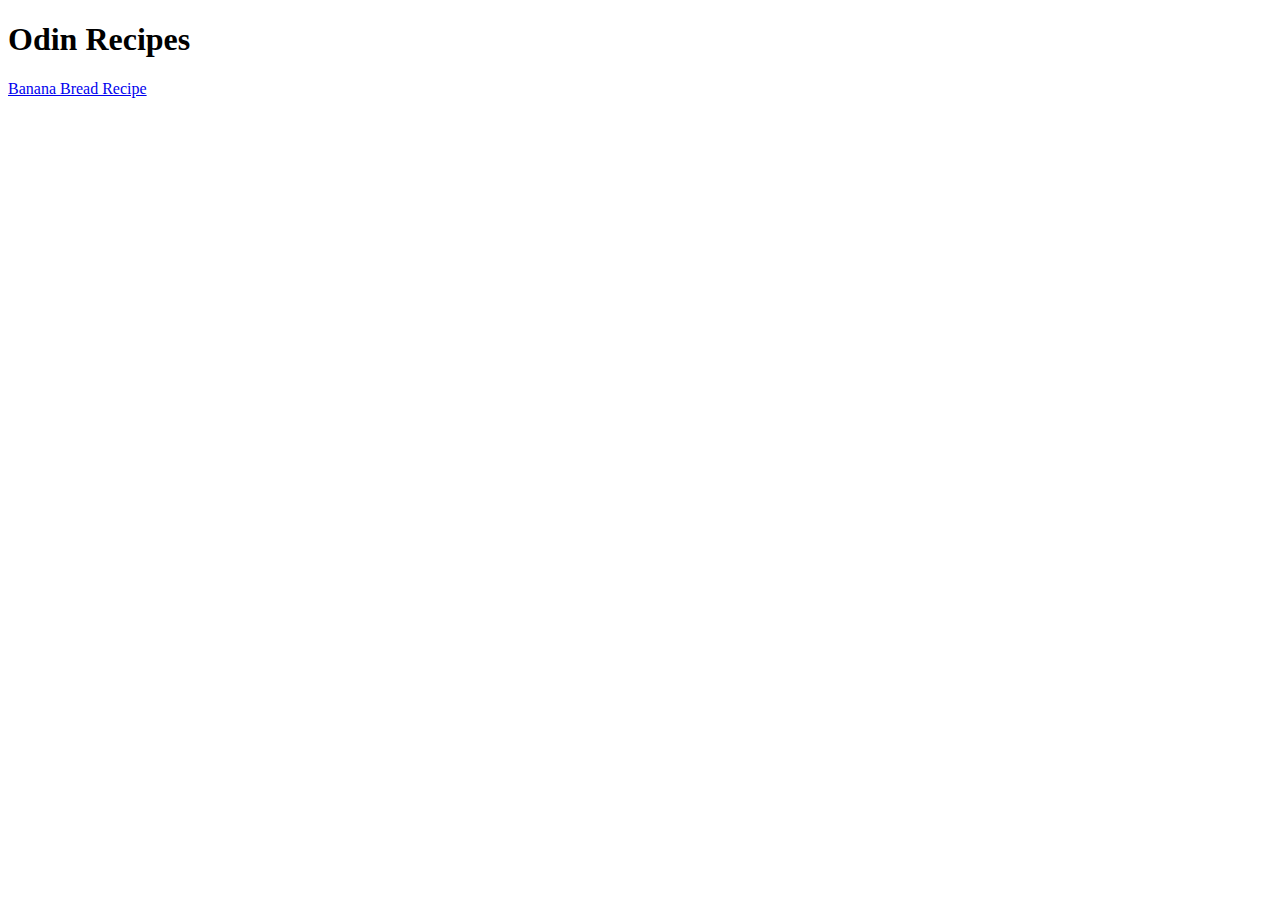
==== index.html @ b84878e0 "Create link for the first recipe in index page" ====
<!DOCTYPE html>
<html lang="en">
    <head>
        <meta charset="utf-8">
        <title>Odin Recipes</title>
    </head>
    <body>
        <h1>Odin Recipes</h1>
        <a href="./recipes/banana_bread.html" target="_blank" rel="noopener noreferrer">Banana Bread Recipe</a>
    </body>
</html>
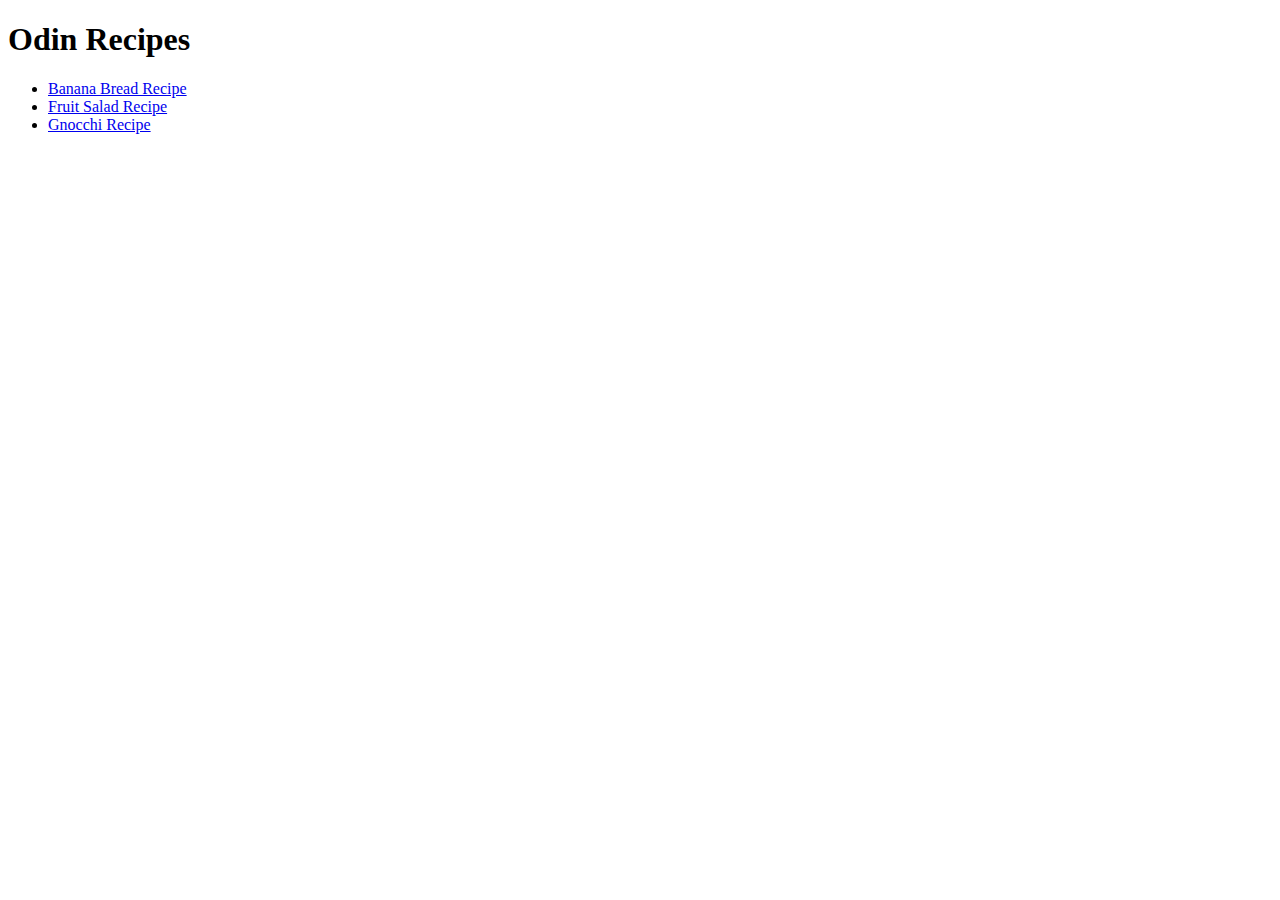
==== commit 828bc87e: "Add links for fruit salad and gnocchi webpages" ====
--- a/index.html
+++ b/index.html
@@ -6,6 +6,10 @@
     </head>
     <body>
         <h1>Odin Recipes</h1>
-        <a href="./recipes/banana_bread.html" target="_blank" rel="noopener noreferrer">Banana Bread Recipe</a>
+        <ul>
+            <li><a href="./recipes/banana_bread.html" target="_blank" rel="noopener noreferrer">Banana Bread Recipe</a></li>
+            <li><a href="./recipes/fruit_salad.html" target="_blank" rel="noopener noreferrer">Fruit Salad Recipe</a></li>
+            <li><a href="./recipes/gnoccchi.html" target="_blank" rel="noopener noreferrer">Gnocchi Recipe</a></li>
+        </ul>
     </body>
 </html>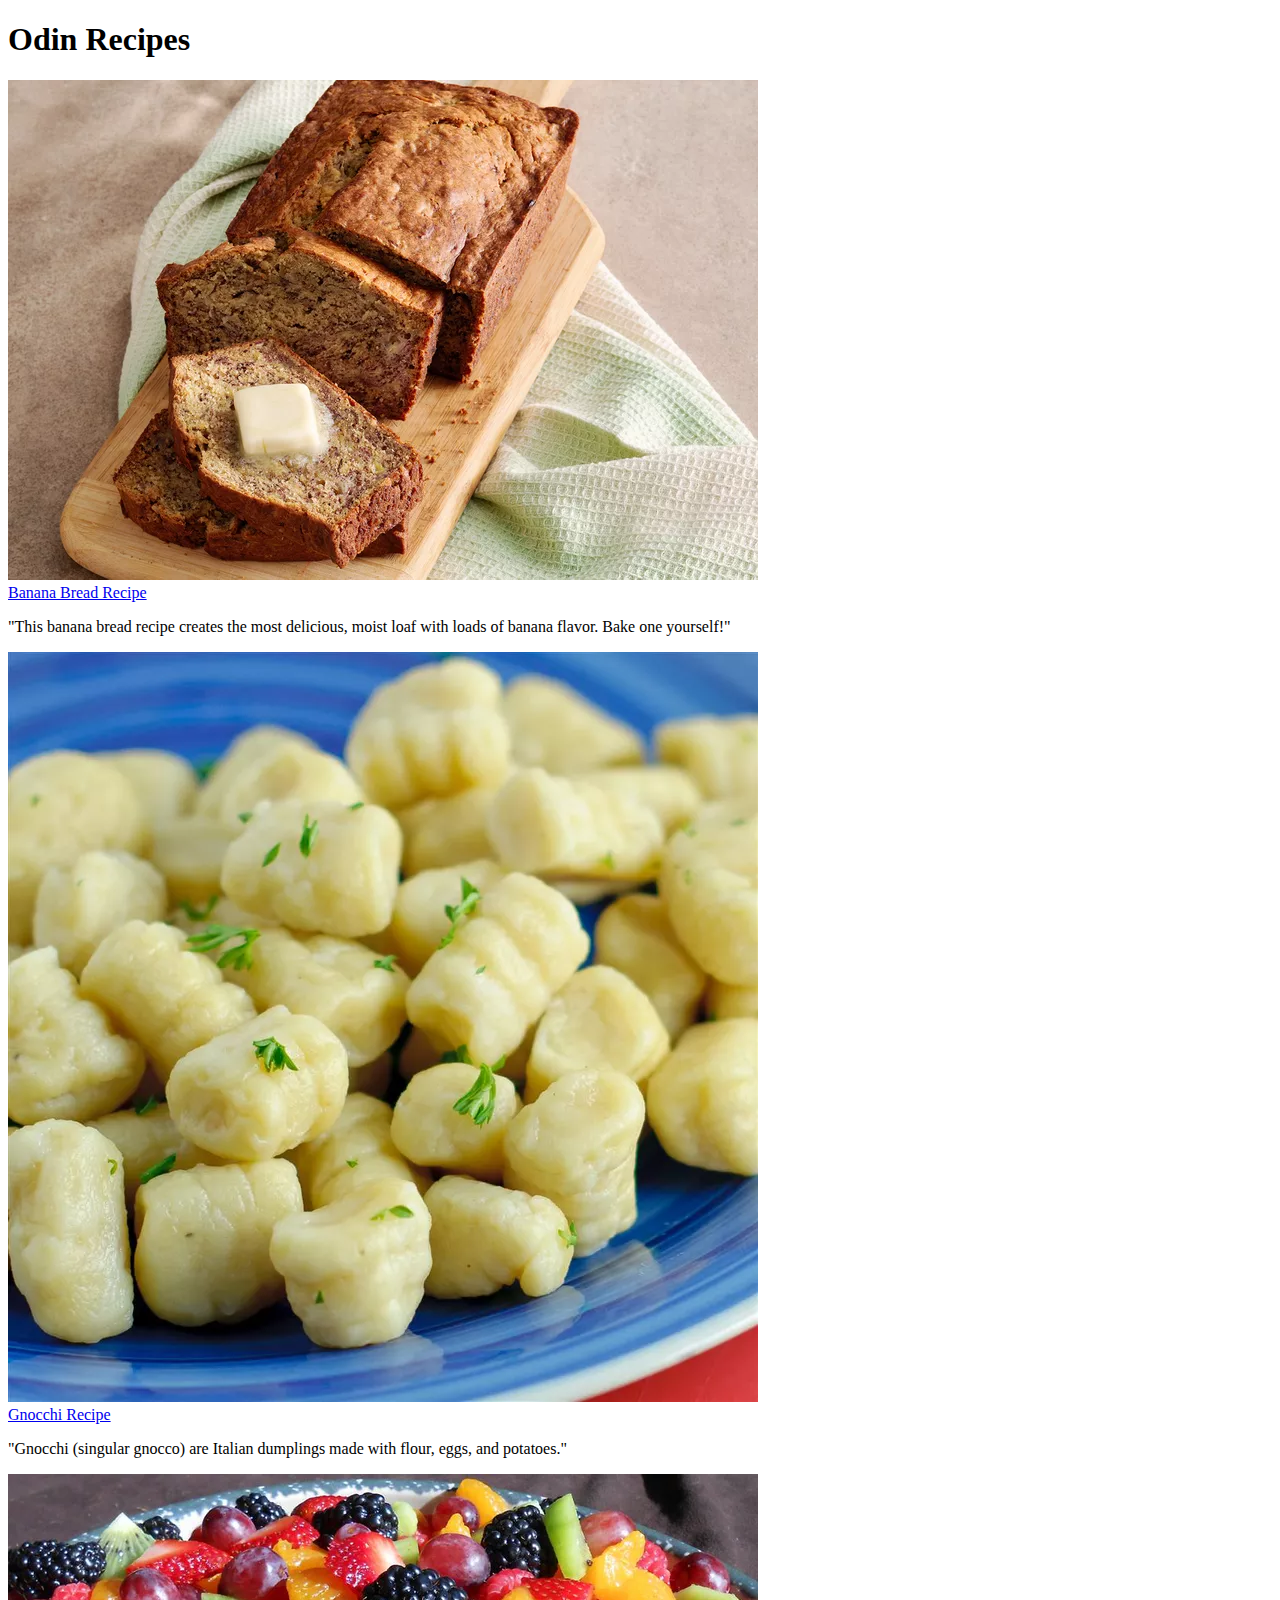
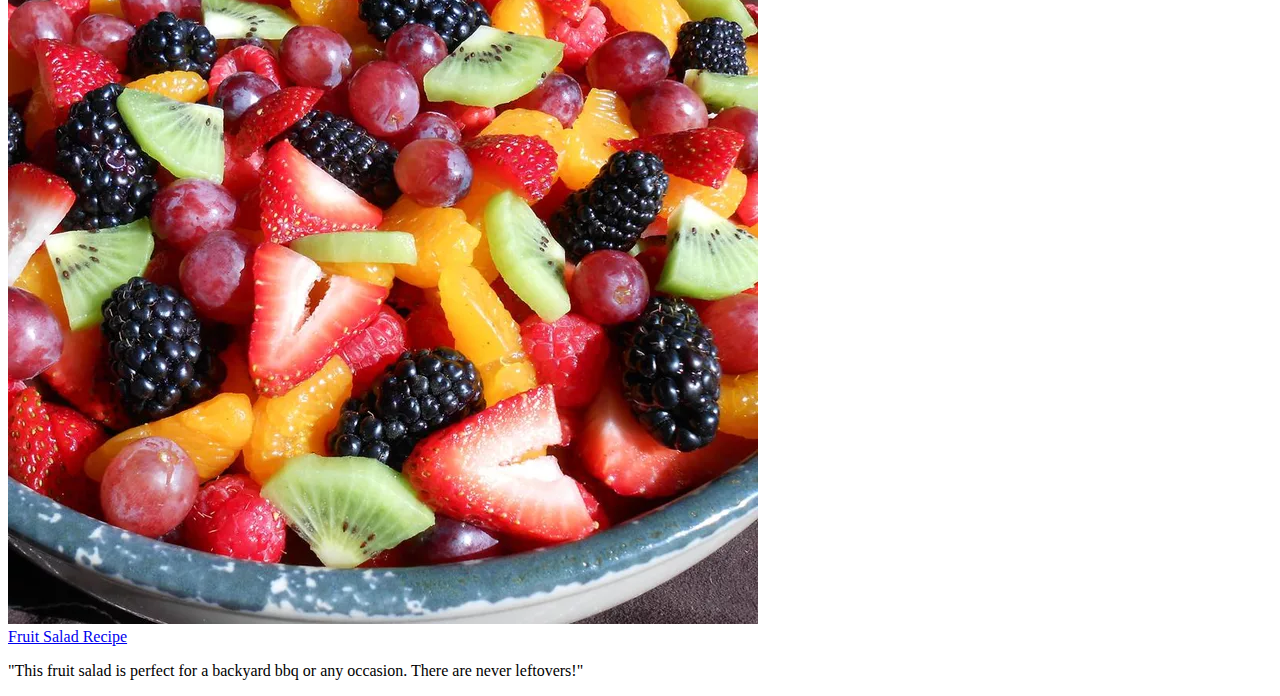
==== commit 8740ac54: "Add structure for each recipe link" ====
--- a/index.html
+++ b/index.html
@@ -3,13 +3,45 @@
     <head>
         <meta charset="utf-8">
         <title>Odin Recipes</title>
+        <link rel="stylesheet" href="./style.css">
     </head>
     <body>
-        <h1>Odin Recipes</h1>
-        <ul>
-            <li><a href="./recipes/banana_bread.html" target="_blank" rel="noopener noreferrer">Banana Bread Recipe</a></li>
-            <li><a href="./recipes/fruit_salad.html" target="_blank" rel="noopener noreferrer">Fruit Salad Recipe</a></li>
-            <li><a href="./recipes/gnoccchi.html" target="_blank" rel="noopener noreferrer">Gnocchi Recipe</a></li>
-        </ul>
+       
+            <h1>Odin Recipes</h1>
+
+            <div class="recipe-container">
+                
+                <img src="./images/banana_bread.jpg" alt="Banana Bread">
+                
+                <div class="text">
+                <div class="title"><a href="./recipes/banana_bread.html" target="_blank" rel="noopener noreferrer">Banana Bread Recipe</a></div>
+                
+                <div class="description"><p>"This banana bread recipe creates the most delicious, moist loaf with loads of banana flavor. Bake one yourself!"</p></div>
+                </div>
+            </div>
+
+            <div class="recipe-container">
+                
+                <img src="./images/gnocchi.jpg" alt="Gnocchi">
+                
+                <div class="text">
+                <div class="title"><a href="./recipes/gnoccchi.html" target="_blank" rel="noopener noreferrer">Gnocchi Recipe</a></div>
+                
+                <div class="description"><p>"Gnocchi (singular gnocco) are Italian dumplings made with flour, eggs, and potatoes." </p></div>
+                </div>
+            </div>
+
+            <div class="recipe-container">
+                
+                <img src="./images/fruit_salad.jpg" alt="Fruit Salad">
+                
+                <div class="text">
+                <div class="title"><a href="./recipes/fruit_salad.html" target="_blank" rel="noopener noreferrer">Fruit Salad Recipe</a></div>
+                
+                <div class="description"><p>"This fruit salad is perfect for a backyard bbq or any occasion. There are never leftovers!"</p></div>
+                </div>
+            </div>
+            
+       
     </body>
 </html>